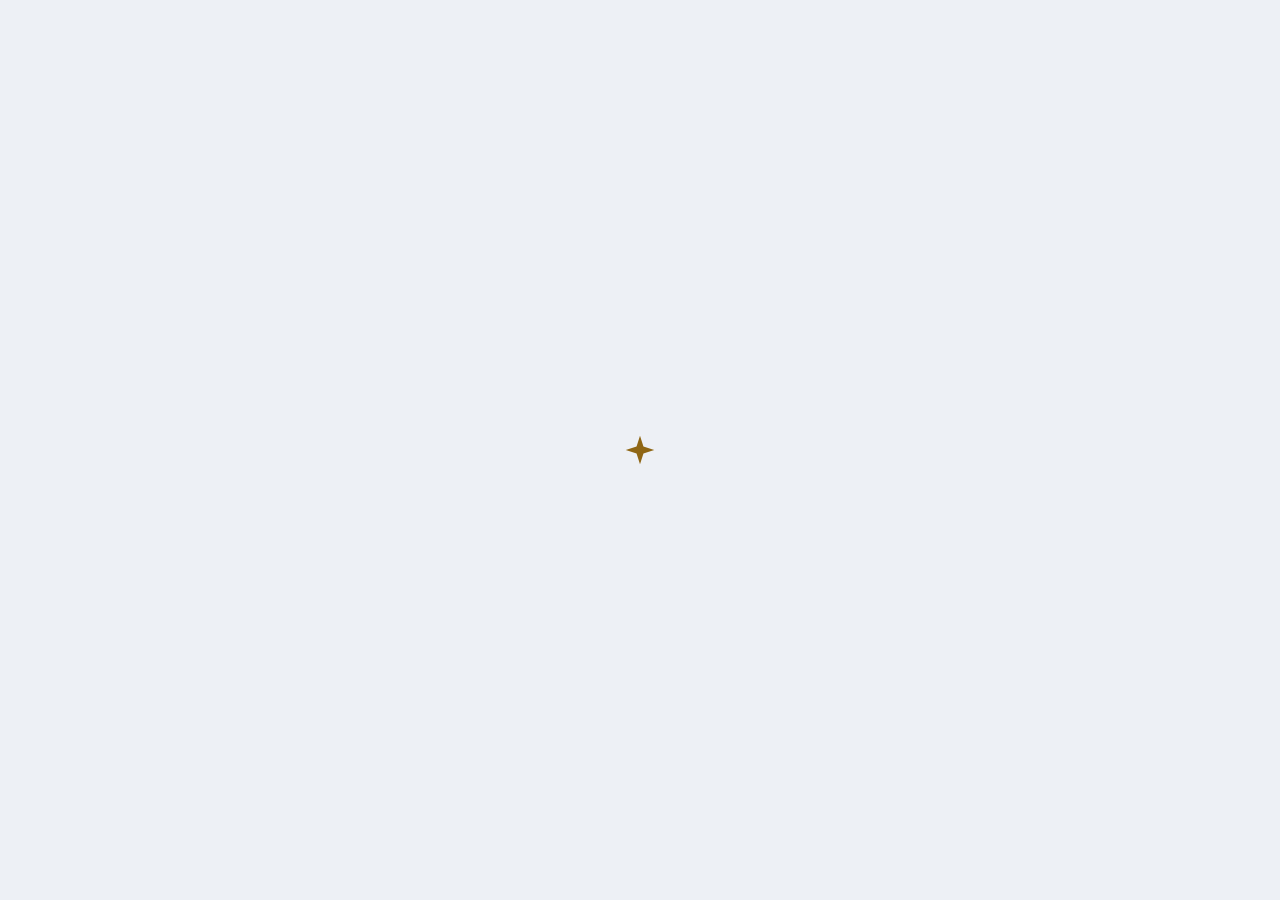
==== index.html @ 79e60f52 "Galleyleaf: share a book with early readers and collect feedback per paragraph Self-hosted reader an" ====
<!doctype html>
<html lang="en">
<head>
  <meta charset="utf-8">
  <meta name="viewport" content="width=device-width, initial-scale=1, viewport-fit=cover">
  <meta name="color-scheme" content="light dark">
  <meta name="theme-color" content="#EDF0F5" media="(prefers-color-scheme: light)">
  <meta name="theme-color" content="#0F1428" media="(prefers-color-scheme: dark)">
  <title>Book Reader</title>
  <link rel="icon" href="data:image/svg+xml,%3Csvg xmlns='http://www.w3.org/2000/svg' viewBox='0 0 32 32'%3E%3Crect width='32' height='32' rx='7' fill='%2318203A'/%3E%3Cpath d='M16 6l2.4 7.6L26 16l-7.6 2.4L16 26l-2.4-7.6L6 16l7.6-2.4z' fill='%23E2B652'/%3E%3C/svg%3E">
  <link rel="preconnect" href="https://fonts.googleapis.com">
  <link rel="preconnect" href="https://fonts.gstatic.com" crossorigin>
  <link href="https://fonts.googleapis.com/css2?family=Instrument+Sans:wght@400;500;600&family=Spectral:ital,wght@0,300;0,400;0,500;1,300;1,400&display=swap" rel="stylesheet">
  <link rel="stylesheet" href="css/styles.css">
  <!-- Fetch every module up front instead of discovering them one import at a time. -->
  <link rel="modulepreload" href="https://www.gstatic.com/firebasejs/12.19.0/firebase-app.js">
  <link rel="modulepreload" href="https://www.gstatic.com/firebasejs/12.19.0/firebase-auth.js">
  <link rel="modulepreload" href="https://www.gstatic.com/firebasejs/12.19.0/firebase-firestore.js">
  <link rel="modulepreload" href="js/app.js">
  <link rel="modulepreload" href="js/auth.js">
  <link rel="modulepreload" href="js/book.js">
  <link rel="modulepreload" href="js/reader.js">
  <link rel="modulepreload" href="js/comments.js">
  <link rel="modulepreload" href="js/storage.js">
  <link rel="modulepreload" href="js/celebrate.js">
  <link rel="modulepreload" href="js/firebase.js">
  <link rel="modulepreload" href="js/firebase-config.js">
</head>
<body>
  <svg class="sprite" aria-hidden="true">
    <symbol id="i-star" viewBox="0 0 24 24"><path d="M12 2.5l2.3 7.2 7.2 2.3-7.2 2.3L12 21.5l-2.3-7.2L2.5 12l7.2-2.3z" fill="currentColor"/></symbol>
    <symbol id="i-back" viewBox="0 0 24 24"><path d="M15 5l-7 7 7 7" fill="none" stroke="currentColor" stroke-width="2" stroke-linecap="round" stroke-linejoin="round"/></symbol>
    <symbol id="i-prev" viewBox="0 0 24 24"><path d="M19 12H5m6-6l-6 6 6 6" fill="none" stroke="currentColor" stroke-width="2" stroke-linecap="round" stroke-linejoin="round"/></symbol>
    <symbol id="i-next" viewBox="0 0 24 24"><path d="M5 12h14m-6-6l6 6-6 6" fill="none" stroke="currentColor" stroke-width="2" stroke-linecap="round" stroke-linejoin="round"/></symbol>
    <symbol id="i-bookmark" viewBox="0 0 24 24"><path d="M6.5 3.5h11a1 1 0 0 1 1 1v16l-6.5-4.5-6.5 4.5v-16a1 1 0 0 1 1-1z" fill="var(--fill, none)" stroke="currentColor" stroke-width="1.8" stroke-linejoin="round"/></symbol>
    <symbol id="i-comment" viewBox="0 0 24 24"><path d="M4 5.5A1.5 1.5 0 0 1 5.5 4h13A1.5 1.5 0 0 1 20 5.5v9a1.5 1.5 0 0 1-1.5 1.5H10l-4.5 4v-4h0A1.5 1.5 0 0 1 4 14.5z" fill="var(--fill, none)" stroke="currentColor" stroke-width="1.8" stroke-linejoin="round"/></symbol>
    <symbol id="i-view-paragraph" viewBox="0 0 24 24"><rect x="4" y="4" width="16" height="16" rx="2" fill="none" stroke="currentColor" stroke-width="1.8"/><path d="M8 9.5h8M8 12.5h8M8 15.5h5" stroke="currentColor" stroke-width="1.8" stroke-linecap="round"/></symbol>
    <symbol id="i-view-scroll" viewBox="0 0 24 24"><path d="M4 5h11M4 9h11M4 13h11M4 17h7M19 6v12m-2.5-2.5L19 18l2.5-2.5" fill="none" stroke="currentColor" stroke-width="1.8" stroke-linecap="round" stroke-linejoin="round"/></symbol>
    <symbol id="i-text" viewBox="0 0 24 24"><path d="M3 19l5-13 5 13M4.8 14.5h6.4M15 19l3-8 3 8m-5.1-2.6h4.2" fill="none" stroke="currentColor" stroke-width="1.8" stroke-linecap="round" stroke-linejoin="round"/></symbol>
    <symbol id="i-moon" viewBox="0 0 24 24"><path d="M20 14.5A8 8 0 0 1 9.5 4a8 8 0 1 0 10.5 10.5z" fill="none" stroke="currentColor" stroke-width="1.8" stroke-linejoin="round"/></symbol>
    <symbol id="i-sun" viewBox="0 0 24 24"><circle cx="12" cy="12" r="4" fill="none" stroke="currentColor" stroke-width="1.8"/><path d="M12 2.5v2m0 15v2M4.6 4.6l1.4 1.4m12 12l1.4 1.4M2.5 12h2m15 0h2M4.6 19.4L6 18M18 6l1.4-1.4" stroke="currentColor" stroke-width="1.8" stroke-linecap="round"/></symbol>
    <symbol id="i-close" viewBox="0 0 24 24"><path d="M6 6l12 12M18 6L6 18" stroke="currentColor" stroke-width="2" stroke-linecap="round"/></symbol>
    <symbol id="i-check" viewBox="0 0 24 24"><path d="M5 12.5l4.5 4.5L19 7.5" fill="none" stroke="currentColor" stroke-width="2.2" stroke-linecap="round" stroke-linejoin="round"/></symbol>
    <symbol id="i-google" viewBox="0 0 24 24"><path fill="#4285F4" d="M22.6 12.3c0-.8-.1-1.5-.2-2.3H12v4.3h6a5.1 5.1 0 0 1-2.2 3.4v2.8h3.6c2-1.9 3.2-4.7 3.2-8.2z"/><path fill="#34A853" d="M12 23c3 0 5.5-1 7.4-2.7l-3.6-2.8c-1 .7-2.3 1.1-3.8 1.1-2.9 0-5.4-2-6.3-4.6H2v2.9A11 11 0 0 0 12 23z"/><path fill="#FBBC05" d="M5.7 14c-.2-.7-.4-1.3-.4-2s.2-1.4.4-2V7.1H2A11 11 0 0 0 1 12c0 1.8.4 3.5 1.2 4.9z"/><path fill="#EA4335" d="M12 5.4c1.6 0 3.1.6 4.2 1.7l3.2-3.2A11 11 0 0 0 2 7.1L5.7 10c.9-2.7 3.4-4.6 6.3-4.6z"/></symbol>
  </svg>

  <!-- Loading -->
  <section id="view-loading" class="view view-center" aria-busy="true">
    <svg class="loader" aria-hidden="true"><use href="#i-star"/></svg>
    <p class="visually-hidden">Loading</p>
  </section>

  <!-- Sign in -->
  <section id="view-login" class="view view-center" hidden>
    <div class="gate">
      <svg class="gate-mark" aria-hidden="true"><use href="#i-star"/></svg>
      <h1 class="gate-title" data-book-title>Book Reader</h1>
      <p class="gate-lede">Sign in with Google to request access to the book.</p>
      <button type="button" class="btn btn-google" id="btn-sign-in">
        <svg aria-hidden="true"><use href="#i-google"/></svg>
        Continue with Google
      </button>
      <p class="form-error" id="login-error" role="alert" hidden></p>
    </div>
  </section>

  <!-- Access removed by an admin -->
  <section id="view-pending" class="view view-center" hidden>
    <div class="gate">
      <div class="pending-orbit" aria-hidden="true">
        <svg><use href="#i-star"/></svg>
      </div>
      <h1 class="gate-title gate-title-sm">Your access to the book is paused</h1>
      <p class="gate-lede">You’re signed in as <strong id="pending-email"></strong>. An admin has paused access for this account. If it’s turned back on, the library opens here automatically.</p>
      <button type="button" class="btn btn-quiet" data-action="sign-out">Sign out</button>
    </div>
  </section>

  <!-- Error -->
  <section id="view-error" class="view view-center" hidden>
    <div class="gate">
      <h1 class="gate-title gate-title-sm" id="error-title">Something went wrong</h1>
      <p class="gate-lede" id="error-message"></p>
      <div class="gate-actions">
        <button type="button" class="btn btn-primary" id="btn-retry">Try again</button>
        <button type="button" class="btn btn-quiet" data-action="sign-out">Sign out</button>
      </div>
    </div>
  </section>

  <!-- Library -->
  <section id="view-library" class="view" hidden>
    <header class="topbar">
      <span class="topbar-brand">
        <svg aria-hidden="true"><use href="#i-star"/></svg>
        <span data-book-title>Book Reader</span>
      </span>
      <div class="topbar-actions">
        <button type="button" class="icon-btn" data-action="toggle-theme" aria-label="Switch to dark theme">
          <svg class="when-light" aria-hidden="true"><use href="#i-moon"/></svg>
          <svg class="when-dark" aria-hidden="true"><use href="#i-sun"/></svg>
        </button>
        <div class="account">
          <button type="button" class="avatar-btn" id="btn-account" aria-haspopup="true" aria-expanded="false" aria-controls="account-menu" aria-label="Account">
            <img id="avatar-img" alt="" referrerpolicy="no-referrer" hidden>
            <span id="avatar-initial" aria-hidden="true"></span>
          </button>
          <div class="account-menu" id="account-menu" hidden>
            <p class="account-name" id="account-name"></p>
            <p class="account-email" id="account-email"></p>
            <a class="menu-link" href="admin/" id="admin-link" hidden>Readers and comments</a>
            <button type="button" class="menu-link" data-action="sign-out">Sign out</button>
          </div>
        </div>
      </div>
    </header>

    <main class="library" id="library">
      <div class="library-hero">
        <h1 class="book-title" data-book-title></h1>
        <p class="book-author" id="book-author"></p>
        <p class="book-dedication" id="book-dedication" hidden></p>
      </div>

      <a class="continue" id="continue-card" href="#" hidden>
        <span class="continue-label">Continue reading</span>
        <span class="continue-title" id="continue-title"></span>
        <span class="continue-meta" id="continue-meta"></span>
        <span class="continue-bar"><span id="continue-fill"></span></span>
      </a>

      <p class="library-message" id="library-message" hidden></p>

      <section class="library-section" aria-labelledby="chapters-heading">
        <h2 id="chapters-heading">Chapters</h2>
        <ol class="chapter-list" id="chapter-list"></ol>
      </section>

      <section class="library-section" aria-labelledby="bookmarks-heading">
        <h2 id="bookmarks-heading">Bookmarks</h2>
        <ul class="bookmark-list" id="bookmark-list"></ul>
        <p class="empty" id="bookmarks-empty">Tap the bookmark button while reading to save a paragraph here.</p>
      </section>
    </main>
  </section>

  <!-- Reader -->
  <section id="view-reader" class="view reader" hidden>
    <header class="reader-top">
      <a class="icon-btn" href="#/" aria-label="Back to chapters">
        <svg aria-hidden="true"><use href="#i-back"/></svg>
      </a>
      <h1 class="reader-chapter" id="reader-chapter"></h1>
      <div class="reader-tools">
        <button type="button" class="icon-btn" id="btn-view-mode" aria-label="Switch to scrolling view">
          <svg class="when-paragraph-mode" aria-hidden="true"><use href="#i-view-scroll"/></svg>
          <svg class="when-scroll-mode" aria-hidden="true"><use href="#i-view-paragraph"/></svg>
        </button>
        <button type="button" class="icon-btn" id="btn-text-size" aria-label="Change text size">
          <svg aria-hidden="true"><use href="#i-text"/></svg>
        </button>
        <button type="button" class="icon-btn" data-action="toggle-theme" aria-label="Switch to dark theme">
          <svg class="when-light" aria-hidden="true"><use href="#i-moon"/></svg>
          <svg class="when-dark" aria-hidden="true"><use href="#i-sun"/></svg>
        </button>
      </div>
    </header>

    <div class="reader-progress">
      <div class="track" role="progressbar" id="reader-track" aria-label="Chapter progress" aria-valuemin="1">
        <span class="track-fill" id="track-fill"></span>
        <svg class="track-star" id="track-star" aria-hidden="true"><use href="#i-star"/></svg>
      </div>
      <span class="reader-count" id="reader-count"></span>
    </div>

    <main class="reader-stage" id="reader-stage" tabindex="-1">
      <article class="passage" id="passage" aria-live="polite">
        <div class="scene-break" id="scene-break" aria-hidden="true" hidden>
          <svg><use href="#i-star"/></svg><svg><use href="#i-star"/></svg><svg><use href="#i-star"/></svg>
        </div>
        <p class="passage-text" id="passage-text"></p>
      </article>
      <div class="scroll-flow" id="scroll-flow" hidden></div>
    </main>

    <nav class="reader-nav" aria-label="Paragraph navigation">
      <button type="button" class="nav-btn" id="btn-prev">
        <svg aria-hidden="true"><use href="#i-prev"/></svg>
        <span>Previous</span>
      </button>
      <button type="button" class="tool-btn" id="btn-bookmark" aria-pressed="false" aria-label="Bookmark this paragraph">
        <svg aria-hidden="true"><use href="#i-bookmark"/></svg>
      </button>
      <button type="button" class="tool-btn" id="btn-comment" aria-label="Comments on this paragraph">
        <svg aria-hidden="true"><use href="#i-comment"/></svg>
        <span class="badge" id="comment-badge" hidden></span>
      </button>
      <button type="button" class="nav-btn nav-btn-next" id="btn-next">
        <span id="next-label">Next</span>
        <svg aria-hidden="true"><use href="#i-next"/></svg>
      </button>
    </nav>
  </section>

  <!-- Comments -->
  <dialog class="sheet" id="comment-dialog" aria-labelledby="comment-heading">
    <div class="sheet-inner">
      <header class="sheet-head">
        <div>
          <h2 id="comment-heading">Comments</h2>
          <p class="sheet-sub" id="comment-sub"></p>
        </div>
        <button type="button" class="icon-btn" id="btn-close-comments" aria-label="Close comments">
          <svg aria-hidden="true"><use href="#i-close"/></svg>
        </button>
      </header>
      <blockquote class="sheet-quote" id="comment-quote"></blockquote>
      <ul class="comment-list" id="comment-list"></ul>
      <p class="empty" id="comments-empty">No comments on this paragraph yet. Only you and the author can see what you write here.</p>
      <form class="comment-form" id="comment-form">
        <label class="visually-hidden" for="comment-text">Your comment</label>
        <textarea id="comment-text" rows="3" maxlength="2000" placeholder="Write a comment…" required></textarea>
        <div class="comment-form-row">
          <span class="char-count" id="char-count">0 / 2000</span>
          <button type="button" class="btn btn-quiet" id="btn-cancel-edit" hidden>Cancel edit</button>
          <button type="submit" class="btn btn-primary" id="btn-save-comment">Save comment</button>
        </div>
        <p class="form-error" id="comment-error" role="alert" hidden></p>
      </form>
    </div>
  </dialog>

  <!-- Chapter complete -->
  <dialog class="celebrate" id="celebrate-dialog" aria-labelledby="celebrate-title">
    <canvas class="celebrate-canvas" id="confetti-canvas" aria-hidden="true"></canvas>
    <div class="celebrate-card">
      <svg class="celebrate-check" viewBox="0 0 64 64" aria-hidden="true">
        <circle cx="32" cy="32" r="29" />
        <path d="M19 33.5l9 9L46 23" />
      </svg>
      <h2 id="celebrate-title">Chapter complete</h2>
      <p id="celebrate-text"></p>
      <div class="celebrate-actions">
        <button type="button" class="btn btn-primary" id="btn-next-chapter"></button>
        <a class="btn btn-quiet" href="#/" id="btn-to-library">Back to chapters</a>
      </div>
    </div>
  </dialog>

  <div class="toast" id="toast" role="status" aria-live="polite" hidden></div>

  <p class="print-notice">Printing isn’t available for this book. Open this page in your browser to keep reading.</p>

  <script type="module" src="js/app.js"></script>
</body>
</html>
---- css/styles.css ----
/* ==========================================================================
   Book Reader — mobile-first styles
   Palette: dawn paper + night-indigo ink, with a single gold "star" accent.
   ========================================================================== */

:root {
  --paper: #edf0f5;
  --surface: #f8f9fc;
  --ink: #18203a;
  --muted: #586079;
  --line: #d3d8e4;
  --gold: #8f6614;
  --gold-soft: #e4c576;
  --sky: #7c8fd0;
  --danger: #b3261e;
  --on-ink: #f8f9fc;
  --shadow: 0 12px 40px -12px rgb(24 32 58 / 0.28);

  --serif: "Spectral", "Iowan Old Style", Georgia, serif;
  --sans: "Instrument Sans", system-ui, -apple-system, "Segoe UI", sans-serif;

  --read-size: 1.25rem;
  --gutter: 16px;
  --safe-top: env(safe-area-inset-top, 0px);
  --safe-bottom: env(safe-area-inset-bottom, 0px);

  color-scheme: light;
}

@media (prefers-color-scheme: dark) {
  :root:not([data-theme="light"]) {
    --paper: #0f1428;
    --surface: #171d36;
    --ink: #e5e8f2;
    --muted: #9ba3bf;
    --line: #2a3253;
    --gold: #e2b652;
    --gold-soft: #8c6b22;
    --sky: #5d6fb8;
    --danger: #f2a49c;
    --on-ink: #0f1428;
    --shadow: 0 16px 48px -12px rgb(0 0 0 / 0.6);
    color-scheme: dark;
  }
}

:root[data-theme="dark"] {
  --paper: #0f1428;
  --surface: #171d36;
  --ink: #e5e8f2;
  --muted: #9ba3bf;
  --line: #2a3253;
  --gold: #e2b652;
  --gold-soft: #8c6b22;
  --sky: #5d6fb8;
  --danger: #f2a49c;
  --on-ink: #0f1428;
  --shadow: 0 16px 48px -12px rgb(0 0 0 / 0.6);
  color-scheme: dark;
}

:root[data-size="0"] { --read-size: 1.125rem; }
:root[data-size="1"] { --read-size: 1.25rem; }
:root[data-size="2"] { --read-size: 1.4375rem; }
:root[data-size="3"] { --read-size: 1.625rem; }

/* ---------- Base ---------- */

*, *::before, *::after { box-sizing: border-box; }

html {
  -webkit-text-size-adjust: 100%;
  text-size-adjust: 100%;
}

body {
  margin: 0;
  min-height: 100dvh;
  background: var(--paper);
  color: var(--ink);
  font-family: var(--sans);
  font-size: 1rem;
  line-height: 1.5;
  -webkit-font-smoothing: antialiased;
  -webkit-tap-highlight-color: transparent;
}

[hidden] { display: none !important; }

h1, h2, h3, p { margin: 0; }

a { color: inherit; }

button { font: inherit; color: inherit; }

svg { width: 1.25rem; height: 1.25rem; flex: none; }

.sprite { position: absolute; width: 0; height: 0; overflow: hidden; }

.visually-hidden {
  position: absolute !important;
  width: 1px; height: 1px;
  padding: 0; margin: -1px;
  overflow: hidden; clip: rect(0 0 0 0);
  white-space: nowrap; border: 0;
}

:focus-visible {
  outline: 2px solid var(--gold);
  outline-offset: 3px;
  border-radius: 6px;
}

/* ---------- Buttons ---------- */

.btn {
  display: inline-flex;
  align-items: center;
  justify-content: center;
  gap: 0.6rem;
  min-height: 48px;
  padding: 0 1.4rem;
  border: 1px solid transparent;
  border-radius: 999px;
  font-weight: 500;
  font-size: 1rem;
  text-decoration: none;
  cursor: pointer;
  transition: background-color 0.15s, border-color 0.15s, transform 0.1s;
}
.btn:active { transform: scale(0.98); }
.btn:disabled { opacity: 0.55; cursor: default; }

.btn-primary { background: var(--ink); color: var(--on-ink); }
.btn-primary:hover { background: color-mix(in srgb, var(--ink) 88%, var(--gold)); }

.btn-quiet { background: transparent; border-color: var(--line); }
.btn-quiet:hover { border-color: var(--muted); }

.btn-google {
  background: var(--surface);
  border-color: var(--line);
  box-shadow: 0 1px 2px rgb(0 0 0 / 0.06);
  padding-inline: 1.5rem 1.75rem;
}
.btn-google:hover { border-color: var(--muted); }

.icon-btn {
  display: inline-grid;
  place-items: center;
  width: 44px;
  height: 44px;
  padding: 0;
  border: 0;
  border-radius: 50%;
  background: transparent;
  color: var(--ink);
  cursor: pointer;
  text-decoration: none;
}
.icon-btn:hover { background: color-mix(in srgb, var(--ink) 7%, transparent); }

.link-btn {
  border: 0;
  background: none;
  padding: 0.5rem 0.25rem;
  min-height: 36px;
  font-size: 0.875rem;
  font-weight: 500;
  color: var(--muted);
  cursor: pointer;
}
.link-btn:hover { color: var(--ink); text-decoration: underline; }
.link-danger:hover { color: var(--danger); }

.when-dark { display: none; }
:root[data-theme="dark"] .when-light { display: none; }
:root[data-theme="dark"] .when-dark { display: block; }
@media (prefers-color-scheme: dark) {
  :root:not([data-theme="light"]) .when-light { display: none; }
  :root:not([data-theme="light"]) .when-dark { display: block; }
}

/* ---------- Gate screens (loading, login, pending, error) ---------- */

.view-center {
  min-height: 100dvh;
  display: grid;
  place-items: center;
  padding: calc(var(--safe-top) + 32px) var(--gutter) calc(var(--safe-bottom) + 32px);
}

.loader {
  width: 36px;
  height: 36px;
  color: var(--gold);
  animation: twinkle 1.4s ease-in-out infinite;
}

@keyframes twinkle {
  0%, 100% { transform: scale(0.75) rotate(0deg); opacity: 0.5; }
  50% { transform: scale(1) rotate(45deg); opacity: 1; }
}

.gate {
  width: 100%;
  max-width: 26rem;
  display: flex;
  flex-direction: column;
  align-items: flex-start;
  gap: 1.25rem;
}

.gate-mark { width: 40px; height: 40px; color: var(--gold); }

.gate-title {
  font-family: var(--serif);
  font-weight: 300;
  font-size: clamp(2.5rem, 11vw, 3.75rem);
  line-height: 1.02;
  letter-spacing: -0.02em;
  overflow-wrap: anywhere;
}
.gate-title-sm { font-size: clamp(1.9rem, 8vw, 2.5rem); line-height: 1.1; }

.gate-lede { color: var(--muted); font-size: 1.0625rem; max-width: 34ch; }
.gate-lede strong { color: var(--ink); font-weight: 500; overflow-wrap: anywhere; }

.gate-actions { display: flex; flex-wrap: wrap; gap: 0.75rem; }

.form-error { color: var(--danger); font-size: 0.9375rem; }

/* Pending: a star slowly orbiting, the only ambient motion in the app */
.pending-orbit {
  position: relative;
  width: 72px;
  height: 72px;
  border: 1px dashed var(--line);
  border-radius: 50%;
}
.pending-orbit svg {
  position: absolute;
  top: -9px;
  left: calc(50% - 9px);
  width: 18px;
  height: 18px;
  color: var(--gold);
  transform-origin: 9px 45px;
  animation: orbit 6s linear infinite;
}
@keyframes orbit { to { transform: rotate(360deg); } }

/* ---------- Library ---------- */

.topbar {
  position: sticky;
  top: 0;
  z-index: 5;
  display: flex;
  align-items: center;
  justify-content: space-between;
  gap: 1rem;
  padding: calc(var(--safe-top) + 6px) calc(var(--gutter) - 6px) 6px var(--gutter);
  background: color-mix(in srgb, var(--paper) 88%, transparent);
  backdrop-filter: blur(10px);
  -webkit-backdrop-filter: blur(10px);
}

.topbar-brand {
  display: inline-flex;
  align-items: center;
  gap: 0.5rem;
  min-width: 0;
  font-weight: 500;
  font-size: 0.9375rem;
}
.topbar-brand svg { width: 16px; height: 16px; color: var(--gold); }
.topbar-brand span { overflow: hidden; text-overflow: ellipsis; white-space: nowrap; }

.topbar-actions { display: flex; align-items: center; gap: 0.25rem; }

.account { position: relative; }

.avatar-btn {
  position: relative;
  display: grid;
  place-items: center;
  width: 44px;
  height: 44px;
  padding: 0;
  border: 0;
  background: none;
  cursor: pointer;
}
.avatar-btn img,
.avatar-btn span {
  grid-area: 1 / 1;
  width: 32px;
  height: 32px;
  border-radius: 50%;
}
.avatar-btn span {
  display: grid;
  place-items: center;
  background: var(--ink);
  color: var(--on-ink);
  font-size: 0.875rem;
  font-weight: 600;
}
.avatar-btn img { position: relative; z-index: 1; object-fit: cover; }

.account-menu {
  position: absolute;
  right: 0;
  top: calc(100% + 6px);
  width: min(17rem, calc(100vw - 2 * var(--gutter)));
  padding: 0.75rem;
  background: var(--surface);
  border: 1px solid var(--line);
  border-radius: 14px;
  box-shadow: var(--shadow);
}
.account-name { font-weight: 600; padding: 0 0.5rem; overflow-wrap: anywhere; }
.account-email { color: var(--muted); font-size: 0.875rem; padding: 0 0.5rem 0.5rem; overflow-wrap: anywhere; }
.menu-link {
  display: flex;
  align-items: center;
  width: 100%;
  min-height: 44px;
  padding: 0 0.5rem;
  border: 0;
  border-top: 1px solid var(--line);
  background: none;
  text-align: left;
  text-decoration: none;
  cursor: pointer;
}
.menu-link:hover { color: var(--gold); }

.library {
  width: 100%;
  max-width: 44rem;
  margin: 0 auto;
  padding: 1.5rem var(--gutter) calc(var(--safe-bottom) + 4rem);
}

.library-hero { padding: 1rem 0 2rem; }

.book-title {
  font-family: var(--serif);
  font-weight: 300;
  font-size: clamp(2.75rem, 13vw, 5rem);
  line-height: 0.98;
  letter-spacing: -0.025em;
  overflow-wrap: anywhere;
}

.book-author { margin-top: 0.75rem; color: var(--muted); font-size: 1.0625rem; }

.book-dedication {
  margin-top: 1.5rem;
  font-family: var(--serif);
  font-style: italic;
  color: var(--muted);
  max-width: 32ch;
}

.library-message {
  padding: 1rem 1.25rem;
  border: 1px solid var(--line);
  border-radius: 12px;
  background: var(--surface);
  color: var(--muted);
}

/* Continue reading: the one filled surface on the page */
.continue {
  display: grid;
  gap: 0.15rem;
  margin-bottom: 2.5rem;
  padding: 1.25rem 1.25rem 1.1rem;
  border-radius: 18px;
  background: var(--ink);
  color: var(--on-ink);
  text-decoration: none;
  box-shadow: var(--shadow);
  transition: transform 0.15s;
}
.continue:active { transform: scale(0.99); }
.continue-label { font-size: 0.875rem; opacity: 0.75; }
.continue-title { font-family: var(--serif); font-size: 1.75rem; line-height: 1.2; }
.continue-meta { font-size: 0.9375rem; opacity: 0.8; }
.continue-bar {
  margin-top: 0.85rem;
  height: 3px;
  border-radius: 3px;
  background: color-mix(in srgb, var(--on-ink) 22%, transparent);
  overflow: hidden;
}
.continue-bar span { display: block; height: 100%; background: var(--gold); border-radius: inherit; }

.library-section + .library-section { margin-top: 2.75rem; }

.library-section h2 {
  font-family: var(--serif);
  font-weight: 400;
  font-size: 1.5rem;
  padding-bottom: 0.5rem;
  border-bottom: 1px solid var(--line);
}

.chapter-list,
.bookmark-list {
  list-style: none;
  margin: 0;
  padding: 0;
}

.chapter {
  display: grid;
  grid-template-columns: 1fr auto;
  grid-template-areas:
    "title mark"
    "meta  mark"
    "bar   bar";
  column-gap: 1rem;
  padding: 1rem 0 0.9rem;
  border-bottom: 1px solid var(--line);
  text-decoration: none;
}
.chapter-title { grid-area: title; font-family: var(--serif); font-size: 1.25rem; line-height: 1.3; }
.chapter-meta { grid-area: meta; font-size: 0.875rem; color: var(--muted); }
.chapter-mark { grid-area: mark; align-self: center; color: var(--muted); transition: transform 0.15s; }
.chapter-bar {
  grid-area: bar;
  height: 2px;
  margin-top: 0.7rem;
  background: transparent;
  overflow: hidden;
}
.chapter-bar span { display: block; height: 100%; background: var(--gold); }
.chapter:hover .chapter-mark { transform: translateX(3px); color: var(--ink); }

.chapter.is-done .chapter-mark {
  width: 28px;
  height: 28px;
  padding: 5px;
  border-radius: 50%;
  background: var(--gold);
  color: var(--paper);
  transform: none;
}
.chapter.is-done .chapter-meta { color: var(--gold); }
.chapter.is-done .chapter-bar { display: none; }

.bookmark {
  display: flex;
  align-items: flex-start;
  gap: 0.5rem;
  border-bottom: 1px solid var(--line);
}
.bookmark a {
  flex: 1;
  min-width: 0;
  display: grid;
  gap: 0.2rem;
  padding: 0.9rem 0;
  text-decoration: none;
}
.bookmark-where { font-size: 0.875rem; color: var(--gold); font-weight: 500; }
.bookmark-text {
  font-family: var(--serif);
  color: var(--muted);
  display: -webkit-box;
  -webkit-line-clamp: 2;
  -webkit-box-orient: vertical;
  overflow: hidden;
}
.bookmark-remove { margin-top: 0.4rem; color: var(--muted); }

.empty { color: var(--muted); font-size: 0.9375rem; padding: 0.9rem 0; }

/* ---------- Reader ---------- */

.reader {
  height: 100dvh;
  display: grid;
  grid-template-rows: auto auto 1fr auto;
  overflow: hidden;
}

.reader-top {
  display: flex;
  align-items: center;
  gap: 0.25rem;
  padding: calc(var(--safe-top) + 4px) 6px 0;
}

.reader-chapter {
  flex: 1;
  min-width: 0;
  font-family: var(--serif);
  font-weight: 400;
  font-size: 1.0625rem;
  text-align: center;
  white-space: nowrap;
  overflow: hidden;
  text-overflow: ellipsis;
}

.reader-tools { display: flex; }

.reader-progress {
  display: flex;
  align-items: center;
  gap: 0.85rem;
  padding: 0.5rem var(--gutter) 0.25rem;
}

.track {
  position: relative;
  flex: 1;
  height: 2px;
  background: var(--line);
  border-radius: 2px;
}
.track-fill {
  position: absolute;
  inset: 0 auto 0 0;
  background: var(--gold);
  border-radius: inherit;
  transition: width 0.35s ease;
}
.track-star {
  position: absolute;
  top: 50%;
  width: 14px;
  height: 14px;
  margin: -7px 0 0 -7px;
  color: var(--gold);
  transition: left 0.35s ease;
  filter: drop-shadow(0 0 4px color-mix(in srgb, var(--gold) 60%, transparent));
}
.reader-count {
  font-size: 0.8125rem;
  color: var(--muted);
  font-variant-numeric: tabular-nums;
  white-space: nowrap;
}

.reader-stage {
  overflow-y: auto;
  overscroll-behavior: contain;
  display: flex;
  padding: 1.5rem var(--gutter) 2rem;
  outline: none;
  touch-action: pan-y;
}

.passage {
  width: 100%;
  max-width: 36rem;
  margin: auto;
  cursor: pointer;
}

/* Book text can't be selected (discourages copying). */
.passage,
.scroll-flow {
  -webkit-user-select: none;
  user-select: none;
  -webkit-touch-callout: none;
}

.passage-text {
  font-family: var(--serif);
  font-size: var(--read-size);
  line-height: 1.7;
  font-weight: 400;
  hyphens: auto;
  -webkit-hyphens: auto;
  text-wrap: pretty;
}
.passage-text em { font-style: italic; }

.scene-break {
  display: flex;
  justify-content: center;
  gap: 1.1rem;
  margin-bottom: 2rem;
  color: var(--gold);
}
.scene-break svg { width: 10px; height: 10px; }

/* Scroll view: the whole chapter, with the active paragraph highlighted */
.reader-stage { position: relative; }
.reader[data-mode="scroll"] .reader-stage {
  display: block;
  padding-top: 2rem;
  padding-bottom: 45vh; /* lets the last paragraphs reach the reading line */
}

.scroll-flow { max-width: 36rem; margin: 0 auto; }

.flow-p {
  position: relative;
  margin: 0 0 1.1em;
  font-family: var(--serif);
  font-size: var(--read-size);
  line-height: 1.7;
  color: color-mix(in srgb, var(--ink) 64%, var(--paper));
  hyphens: auto;
  -webkit-hyphens: auto;
  text-wrap: pretty;
  cursor: pointer;
  transition: color 0.25s;
}
.flow-p.is-active { color: var(--ink); }
.flow-p::before {
  content: "";
  position: absolute;
  left: -10px;
  top: 0.3em;
  bottom: 0.3em;
  width: 2px;
  border-radius: 2px;
  background: var(--gold);
  opacity: 0;
  transform: scaleY(0.4);
  transition: opacity 0.25s, transform 0.25s;
}
.flow-p.is-active::before { opacity: 1; transform: none; }

.scroll-flow .scene-break { margin: 2.25rem 0; }

.flow-note {
  display: inline-flex;
  align-items: center;
  gap: 3px;
  margin-left: 0.4em;
  padding: 0 8px;
  min-height: 28px;
  vertical-align: 0.1em;
  border: 0;
  border-radius: 999px;
  background: color-mix(in srgb, var(--gold) 16%, transparent);
  color: var(--gold);
  font: 600 0.75rem/1 var(--sans);
  cursor: pointer;
}
.flow-note svg { width: 14px; height: 14px; --fill: currentColor; }

.flow-end {
  display: grid;
  justify-items: center;
  gap: 0.85rem;
  margin-top: 2.5rem;
  padding-top: 2rem;
  border-top: 1px solid var(--line);
  color: var(--muted);
  font-family: var(--serif);
  font-style: italic;
  text-align: center;
}
.flow-end .btn { font-family: var(--sans); font-style: normal; }

.when-scroll-mode { display: none; }
.reader[data-mode="scroll"] .when-scroll-mode { display: block; }
.reader[data-mode="scroll"] .when-paragraph-mode { display: none; }

.passage.enter-next { animation: enter-next 0.32s cubic-bezier(0.2, 0.7, 0.2, 1); }
.passage.enter-prev { animation: enter-prev 0.32s cubic-bezier(0.2, 0.7, 0.2, 1); }
@keyframes enter-next { from { opacity: 0; transform: translateX(24px); } }
@keyframes enter-prev { from { opacity: 0; transform: translateX(-24px); } }

.reader-nav {
  display: grid;
  grid-template-columns: 1fr auto auto 1fr;
  align-items: center;
  gap: 0.5rem;
  padding: 0.6rem var(--gutter) calc(var(--safe-bottom) + 0.75rem);
  border-top: 1px solid var(--line);
  background: var(--paper);
}

.nav-btn {
  display: inline-flex;
  align-items: center;
  justify-content: center;
  gap: 0.5rem;
  min-height: 52px;
  padding: 0 1rem;
  border: 1px solid var(--line);
  border-radius: 999px;
  background: transparent;
  font-weight: 500;
  cursor: pointer;
  transition: background-color 0.15s, border-color 0.15s, transform 0.1s;
}
.nav-btn:active:not(:disabled) { transform: scale(0.97); }
.nav-btn:disabled { opacity: 0.35; cursor: default; }
.nav-btn-next { background: var(--ink); border-color: var(--ink); color: var(--on-ink); }
.nav-btn-next.is-finish { background: var(--gold); border-color: var(--gold); color: var(--paper); }

.tool-btn {
  position: relative;
  display: grid;
  place-items: center;
  width: 48px;
  height: 48px;
  padding: 0;
  border: 0;
  border-radius: 50%;
  background: transparent;
  color: var(--muted);
  cursor: pointer;
  transition: color 0.15s, background-color 0.15s;
}
.tool-btn svg { width: 24px; height: 24px; }
.tool-btn:hover { color: var(--ink); background: color-mix(in srgb, var(--ink) 6%, transparent); }

.tool-btn[aria-pressed="true"],
.tool-btn.has-comments { color: var(--gold); --fill: color-mix(in srgb, var(--gold) 28%, transparent); }
.tool-btn[aria-pressed="true"] { --fill: var(--gold); }

.badge {
  position: absolute;
  top: 5px;
  right: 3px;
  min-width: 18px;
  height: 18px;
  padding: 0 5px;
  border-radius: 9px;
  background: var(--gold);
  color: var(--paper);
  font-size: 0.6875rem;
  font-weight: 600;
  line-height: 18px;
  text-align: center;
}

/* ---------- Comment sheet ---------- */

dialog { color: var(--ink); }

.sheet {
  width: 100%;
  max-width: 100%;
  max-height: 88dvh;
  margin: auto 0 0;
  padding: 0;
  border: 0;
  border-radius: 20px 20px 0 0;
  background: var(--surface);
  box-shadow: var(--shadow);
}
.sheet::backdrop { background: rgb(10 14 30 / 0.45); }
.sheet[open] { animation: sheet-up 0.28s cubic-bezier(0.2, 0.7, 0.2, 1); }
@keyframes sheet-up { from { transform: translateY(40px); opacity: 0; } }

.sheet-inner {
  display: flex;
  flex-direction: column;
  gap: 1rem;
  padding: 0.75rem var(--gutter) calc(var(--safe-bottom) + 1rem);
}
.sheet-inner::before {
  content: "";
  align-self: center;
  width: 40px;
  height: 4px;
  border-radius: 2px;
  background: var(--line);
}

.sheet-head { display: flex; justify-content: space-between; align-items: flex-start; gap: 1rem; }
.sheet-head h2 { font-family: var(--serif); font-weight: 400; font-size: 1.5rem; }
.sheet-sub { color: var(--muted); font-size: 0.875rem; }
.sheet-head .icon-btn { margin: -6px -10px 0 0; }

.sheet-quote {
  margin: 0;
  padding-left: 0.9rem;
  border-left: 2px solid var(--gold);
  font-family: var(--serif);
  font-style: italic;
  color: var(--muted);
}

.comment-list { list-style: none; margin: 0; padding: 0; display: grid; gap: 0.75rem; }

.comment {
  padding: 0.85rem 1rem 0.35rem;
  border-radius: 12px;
  background: var(--paper);
  border: 1px solid transparent;
}
.comment.is-editing { border-color: var(--gold); }
.comment-body { white-space: pre-wrap; overflow-wrap: anywhere; }
.comment-foot {
  display: flex;
  align-items: center;
  gap: 0.5rem;
  font-size: 0.8125rem;
  color: var(--muted);
}
.comment-foot span { margin-right: auto; }

.comment-form { display: grid; gap: 0.6rem; }
.comment-form textarea {
  width: 100%;
  min-height: 96px;
  padding: 0.85rem 1rem;
  border: 1px solid var(--line);
  border-radius: 12px;
  background: var(--paper);
  color: var(--ink);
  font: inherit;
  font-size: 1rem; /* 16px keeps iOS from zooming */
  resize: vertical;
}
.comment-form textarea:focus { outline: none; border-color: var(--gold); }
.comment-form-row { display: flex; align-items: center; gap: 0.6rem; flex-wrap: wrap; }
.char-count { margin-right: auto; font-size: 0.8125rem; color: var(--muted); font-variant-numeric: tabular-nums; }

/* ---------- Celebration ---------- */

.celebrate {
  width: 100%;
  height: 100%;
  max-width: 100%;
  max-height: 100%;
  margin: 0;
  padding: var(--gutter);
  border: 0;
  background: transparent;
  overflow: hidden;
}
.celebrate[open] { display: grid; place-items: center; }
.celebrate::backdrop { background: color-mix(in srgb, var(--paper) 82%, transparent); backdrop-filter: blur(4px); }

.celebrate-canvas { position: fixed; inset: 0; width: 100%; height: 100%; pointer-events: none; }

.celebrate-card {
  position: relative;
  width: 100%;
  max-width: 24rem;
  display: grid;
  justify-items: center;
  gap: 0.75rem;
  padding: 2rem 1.5rem 1.5rem;
  border-radius: 24px;
  background: var(--surface);
  box-shadow: var(--shadow);
  text-align: center;
  animation: pop 0.45s cubic-bezier(0.2, 1.4, 0.4, 1);
}
.celebrate-card h2 { font-family: var(--serif); font-weight: 400; font-size: 1.875rem; line-height: 1.15; }
.celebrate-card p { color: var(--muted); }

.celebrate-check { width: 76px; height: 76px; margin-bottom: 0.25rem; }
.celebrate-check circle {
  fill: none;
  stroke: var(--gold);
  stroke-width: 3;
  stroke-dasharray: 183;
  stroke-dashoffset: 183;
  animation: draw 0.6s 0.1s ease-out forwards;
}
.celebrate-check path {
  fill: none;
  stroke: var(--gold);
  stroke-width: 4;
  stroke-linecap: round;
  stroke-linejoin: round;
  stroke-dasharray: 44;
  stroke-dashoffset: 44;
  animation: draw 0.35s 0.6s ease-out forwards;
}
@keyframes draw { to { stroke-dashoffset: 0; } }
@keyframes pop { from { transform: scale(0.85); opacity: 0; } }

.celebrate-actions { display: grid; gap: 0.6rem; width: 100%; margin-top: 0.75rem; }

/* ---------- Toast ---------- */

.toast {
  position: fixed;
  left: 50%;
  bottom: calc(var(--safe-bottom) + 92px);
  z-index: 20;
  max-width: calc(100vw - 2 * var(--gutter));
  padding: 0.65rem 1.1rem;
  border-radius: 999px;
  background: var(--ink);
  color: var(--on-ink);
  font-size: 0.9375rem;
  box-shadow: var(--shadow);
  transform: translateX(-50%);
  animation: toast-in 0.2s ease-out;
  transition: opacity 0.25s;
}
.toast.is-leaving { opacity: 0; }
@keyframes toast-in { from { opacity: 0; transform: translate(-50%, 8px); } }

/* ---------- Larger screens ---------- */

@media (min-width: 600px) {
  :root { --gutter: 28px; }

  .reader-progress { width: 100%; max-width: 40rem; margin: 0 auto; }
  .flow-p::before { left: -18px; }
  .flow-p { line-height: 1.75; }
  .reader-stage { padding-block: 3rem; }
  .passage-text { line-height: 1.75; }

  .reader-nav {
    grid-template-columns: auto auto auto auto;
    justify-content: center;
    gap: 0.75rem;
  }
  .nav-btn { min-width: 9.5rem; }

  .sheet {
    max-width: 34rem;
    margin: auto;
    border-radius: 20px;
  }
  .sheet-inner { padding: 1.5rem 1.75rem 1.5rem; }
  .sheet-inner::before { display: none; }

  .celebrate-actions { grid-auto-flow: column; justify-content: center; }
}

@media (min-width: 960px) {
  .library { padding-top: 3rem; }
  .library-hero { padding-bottom: 3rem; }
  .reader-chapter { font-size: 1.1875rem; }
  :root[data-size="1"] { --read-size: 1.375rem; }
  :root[data-size="2"] { --read-size: 1.5625rem; }
  :root[data-size="3"] { --read-size: 1.75rem; }
}

@media (hover: hover) {
  .nav-btn:not(.nav-btn-next):hover:not(:disabled) { border-color: var(--muted); }
}

/* Printing (and Save as PDF) shows a notice instead of the book. */
.print-notice { display: none; }
@media print {
  body > :not(.print-notice) { display: none !important; }
  .print-notice {
    display: block;
    padding: 2rem;
    font-family: var(--sans);
    font-size: 1rem;
    color: #000;
  }
}

@media (prefers-reduced-motion: reduce) {
  *, *::before, *::after {
    animation-duration: 0.01ms !important;
    animation-iteration-count: 1 !important;
    transition-duration: 0.01ms !important;
  }
  .celebrate-check circle, .celebrate-check path { stroke-dashoffset: 0; }
}
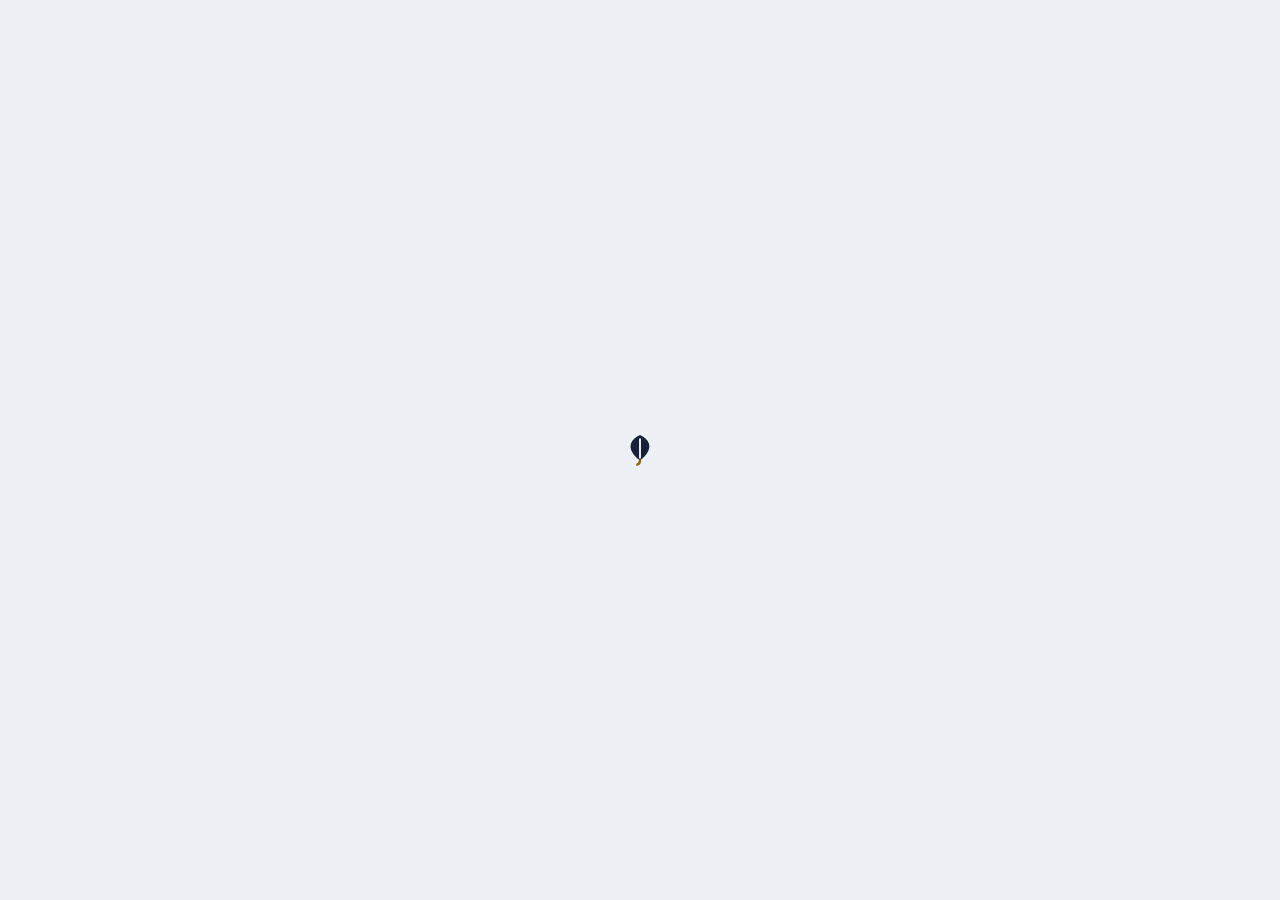
==== commit 89d0d7ba: "v0.2.2: Contents and page links in one menu, removing the book, version and update notice, and the l" ====
--- a/index.html
+++ b/index.html
@@ -6,8 +6,9 @@
   <meta name="color-scheme" content="light dark">
   <meta name="theme-color" content="#EDF0F5" media="(prefers-color-scheme: light)">
   <meta name="theme-color" content="#0F1428" media="(prefers-color-scheme: dark)">
-  <title>Book Reader</title>
-  <link rel="icon" href="data:image/svg+xml,%3Csvg xmlns='http://www.w3.org/2000/svg' viewBox='0 0 32 32'%3E%3Crect width='32' height='32' rx='7' fill='%2318203A'/%3E%3Cpath d='M16 6l2.4 7.6L26 16l-7.6 2.4L16 26l-2.4-7.6L6 16l7.6-2.4z' fill='%23E2B652'/%3E%3C/svg%3E">
+  <title>Galleyleaf Reader</title>
+  <link rel="icon" href="icon.svg" type="image/svg+xml">
+  <link rel="apple-touch-icon" href="apple-touch-icon.png">
   <link rel="preconnect" href="https://fonts.googleapis.com">
   <link rel="preconnect" href="https://fonts.gstatic.com" crossorigin>
   <link href="https://fonts.googleapis.com/css2?family=Instrument+Sans:wght@400;500;600&family=Spectral:ital,wght@0,300;0,400;0,500;1,300;1,400&display=swap" rel="stylesheet">
@@ -18,6 +19,8 @@
   <link rel="modulepreload" href="https://www.gstatic.com/firebasejs/12.19.0/firebase-firestore.js">
   <link rel="modulepreload" href="js/app.js">
   <link rel="modulepreload" href="js/auth.js">
+  <link rel="modulepreload" href="js/account-menu.js">
+  <link rel="modulepreload" href="js/theme.js">
   <link rel="modulepreload" href="js/book.js">
   <link rel="modulepreload" href="js/reader.js">
   <link rel="modulepreload" href="js/comments.js">
@@ -29,6 +32,7 @@
 <body>
   <svg class="sprite" aria-hidden="true">
     <symbol id="i-star" viewBox="0 0 24 24"><path d="M12 2.5l2.3 7.2 7.2 2.3-7.2 2.3L12 21.5l-2.3-7.2L2.5 12l7.2-2.3z" fill="currentColor"/></symbol>
+    <symbol id="i-leaf" viewBox="0 0 24 24"><path d="M12 2C19 5.2 21.6 11.6 12 19C2.4 11.6 5 5.2 12 2zM11.35 4.4V17.6h1.3V4.4z" fill="currentColor" fill-rule="evenodd"/><path d="M12 19c0 1.3-.5 2.2-1.8 2.8" fill="none" stroke-width="1.6" stroke-linecap="round" style="stroke: var(--leaf-stem, currentColor)"/></symbol>
     <symbol id="i-back" viewBox="0 0 24 24"><path d="M15 5l-7 7 7 7" fill="none" stroke="currentColor" stroke-width="2" stroke-linecap="round" stroke-linejoin="round"/></symbol>
     <symbol id="i-prev" viewBox="0 0 24 24"><path d="M19 12H5m6-6l-6 6 6 6" fill="none" stroke="currentColor" stroke-width="2" stroke-linecap="round" stroke-linejoin="round"/></symbol>
     <symbol id="i-next" viewBox="0 0 24 24"><path d="M5 12h14m-6-6l6 6-6 6" fill="none" stroke="currentColor" stroke-width="2" stroke-linecap="round" stroke-linejoin="round"/></symbol>
@@ -46,15 +50,16 @@
 
   <!-- Loading -->
   <section id="view-loading" class="view view-center" aria-busy="true">
-    <svg class="loader" aria-hidden="true"><use href="#i-star"/></svg>
+    <svg class="loader" aria-hidden="true"><use href="#i-leaf"/></svg>
     <p class="visually-hidden">Loading</p>
+    <p class="loading-message" id="loading-message" hidden>Your site is getting ready. Right after setup this can take a few minutes. It opens by itself.</p>
   </section>
 
   <!-- Sign in -->
   <section id="view-login" class="view view-center" hidden>
     <div class="gate">
-      <svg class="gate-mark" aria-hidden="true"><use href="#i-star"/></svg>
-      <h1 class="gate-title" data-book-title>Book Reader</h1>
+      <svg class="gate-mark" aria-hidden="true"><use href="#i-leaf"/></svg>
+      <h1 class="gate-title" data-book-title>Galleyleaf Reader</h1>
       <p class="gate-lede">Sign in with Google to request access to the book.</p>
       <button type="button" class="btn btn-google" id="btn-sign-in">
         <svg aria-hidden="true"><use href="#i-google"/></svg>
@@ -68,10 +73,10 @@
   <section id="view-pending" class="view view-center" hidden>
     <div class="gate">
       <div class="pending-orbit" aria-hidden="true">
-        <svg><use href="#i-star"/></svg>
+        <svg><use href="#i-leaf"/></svg>
       </div>
       <h1 class="gate-title gate-title-sm">Your access to the book is paused</h1>
-      <p class="gate-lede">You’re signed in as <strong id="pending-email"></strong>. An admin has paused access for this account. If it’s turned back on, the library opens here automatically.</p>
+      <p class="gate-lede">You’re signed in as <strong id="pending-email"></strong>. An admin has paused access for this account. If it’s turned back on, the book opens here automatically.</p>
       <button type="button" class="btn btn-quiet" data-action="sign-out">Sign out</button>
     </div>
   </section>
@@ -92,31 +97,20 @@
   <section id="view-library" class="view" hidden>
     <header class="topbar">
       <span class="topbar-brand">
-        <svg aria-hidden="true"><use href="#i-star"/></svg>
-        <span data-book-title>Book Reader</span>
+        <svg aria-hidden="true"><use href="#i-leaf"/></svg>
+        <span data-book-title>Galleyleaf Reader</span>
       </span>
       <div class="topbar-actions">
         <button type="button" class="icon-btn" data-action="toggle-theme" aria-label="Switch to dark theme">
           <svg class="when-light" aria-hidden="true"><use href="#i-moon"/></svg>
           <svg class="when-dark" aria-hidden="true"><use href="#i-sun"/></svg>
         </button>
-        <div class="account">
-          <button type="button" class="avatar-btn" id="btn-account" aria-haspopup="true" aria-expanded="false" aria-controls="account-menu" aria-label="Account">
-            <img id="avatar-img" alt="" referrerpolicy="no-referrer" hidden>
-            <span id="avatar-initial" aria-hidden="true"></span>
-          </button>
-          <div class="account-menu" id="account-menu" hidden>
-            <p class="account-name" id="account-name"></p>
-            <p class="account-email" id="account-email"></p>
-            <a class="menu-link" href="admin/" id="admin-link" hidden>Readers and comments</a>
-            <button type="button" class="menu-link" data-action="sign-out">Sign out</button>
-          </div>
-        </div>
+        <div class="account" data-account-menu data-current="contents" hidden></div>
       </div>
     </header>
 
     <main class="library" id="library">
-      <div class="library-hero">
+      <div class="library-hero" data-book-only>
         <h1 class="book-title" data-book-title></h1>
         <p class="book-author" id="book-author"></p>
         <p class="book-dedication" id="book-dedication" hidden></p>
@@ -129,14 +123,17 @@
         <span class="continue-bar"><span id="continue-fill"></span></span>
       </a>
 
-      <p class="library-message" id="library-message" hidden></p>
-
-      <section class="library-section" aria-labelledby="chapters-heading">
+      <div class="library-message" id="library-message" hidden>
+        <p id="library-message-text"></p>
+        <a class="btn btn-primary" href="admin/upload.html" id="library-publish" hidden>Publish the book</a>
+      </div>
+
+      <section class="library-section" aria-labelledby="chapters-heading" data-book-only>
         <h2 id="chapters-heading">Chapters</h2>
         <ol class="chapter-list" id="chapter-list"></ol>
       </section>
 
-      <section class="library-section" aria-labelledby="bookmarks-heading">
+      <section class="library-section" aria-labelledby="bookmarks-heading" data-book-only>
         <h2 id="bookmarks-heading">Bookmarks</h2>
         <ul class="bookmark-list" id="bookmark-list"></ul>
         <p class="empty" id="bookmarks-empty">Tap the bookmark button while reading to save a paragraph here.</p>
@@ -163,6 +160,7 @@
           <svg class="when-light" aria-hidden="true"><use href="#i-moon"/></svg>
           <svg class="when-dark" aria-hidden="true"><use href="#i-sun"/></svg>
         </button>
+        <div class="account" data-account-menu hidden></div>
       </div>
     </header>
 
--- a/css/styles.css
+++ b/css/styles.css
@@ -1,5 +1,5 @@
 /* ==========================================================================
-   Book Reader — mobile-first styles
+   Galleyleaf Reader — mobile-first styles
    Palette: dawn paper + night-indigo ink, with a single gold "star" accent.
    ========================================================================== */
 
@@ -193,13 +193,23 @@
 .loader {
   width: 36px;
   height: 36px;
-  color: var(--gold);
-  animation: twinkle 1.4s ease-in-out infinite;
-}
-
-@keyframes twinkle {
-  0%, 100% { transform: scale(0.75) rotate(0deg); opacity: 0.5; }
-  50% { transform: scale(1) rotate(45deg); opacity: 1; }
+  color: var(--ink);
+  --leaf-stem: var(--gold);
+  animation: pulse 1.4s ease-in-out infinite;
+}
+
+#view-loading { align-content: center; gap: 20px; }
+
+.loading-message {
+  max-width: 22rem;
+  margin: 0;
+  text-align: center;
+  color: var(--muted);
+}
+
+@keyframes pulse {
+  0%, 100% { transform: scale(0.85); opacity: 0.45; }
+  50% { transform: scale(1); opacity: 1; }
 }
 
 .gate {
@@ -211,7 +221,7 @@
   gap: 1.25rem;
 }
 
-.gate-mark { width: 40px; height: 40px; color: var(--gold); }
+.gate-mark { width: 40px; height: 40px; color: var(--ink); --leaf-stem: var(--gold); }
 
 .gate-title {
   font-family: var(--serif);
@@ -230,7 +240,7 @@
 
 .form-error { color: var(--danger); font-size: 0.9375rem; }
 
-/* Pending: a star slowly orbiting, the only ambient motion in the app */
+/* Pending: a leaf slowly drifting round, the only ambient motion in the app */
 .pending-orbit {
   position: relative;
   width: 72px;
@@ -244,7 +254,8 @@
   left: calc(50% - 9px);
   width: 18px;
   height: 18px;
-  color: var(--gold);
+  color: var(--ink);
+  --leaf-stem: var(--gold);
   transform-origin: 9px 45px;
   animation: orbit 6s linear infinite;
 }
@@ -274,7 +285,8 @@
   font-weight: 500;
   font-size: 0.9375rem;
 }
-.topbar-brand svg { width: 16px; height: 16px; color: var(--gold); }
+a.topbar-brand { color: inherit; text-decoration: none; }
+.topbar-brand svg { width: 18px; height: 18px; color: var(--ink); --leaf-stem: var(--gold); }
 .topbar-brand span { overflow: hidden; text-overflow: ellipsis; white-space: nowrap; }
 
 .topbar-actions { display: flex; align-items: center; gap: 0.25rem; }
@@ -336,6 +348,15 @@
   cursor: pointer;
 }
 .menu-link:hover { color: var(--gold); }
+.menu-link[aria-current="page"] { font-weight: 600; }
+.menu-link[aria-current="page"]::after {
+  content: "";
+  width: 6px;
+  height: 6px;
+  margin-left: auto;
+  border-radius: 50%;
+  background: var(--gold);
+}
 
 .library {
   width: 100%;
@@ -366,6 +387,9 @@
 }
 
 .library-message {
+  display: grid;
+  justify-items: start;
+  gap: 1rem;
   padding: 1rem 1.25rem;
   border: 1px solid var(--line);
   border-radius: 12px;
@@ -490,6 +514,8 @@
 }
 
 .reader-top {
+  position: relative;
+  z-index: 5;
   display: flex;
   align-items: center;
   gap: 0.25rem;
